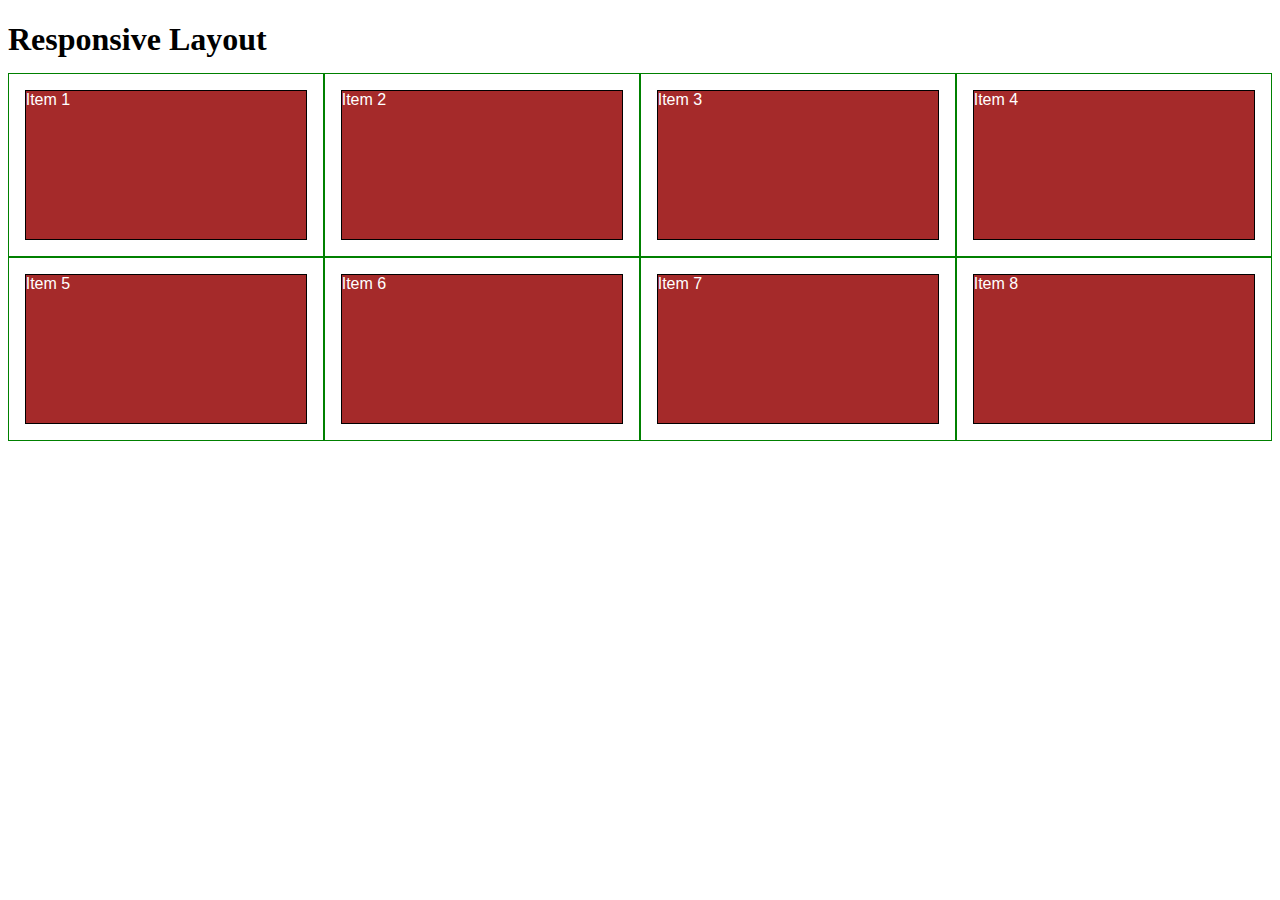
==== module2-solution/index.html @ 1a50a5ed "homework" ====
<!DOCTYPE html>
<html>
<head>
<meta charset="utf-8">
<meta name="viewport" content="width=device-width, initial-scale=1">
<title>Responsive Layout</title>
<style>
/********** Base styles **********/
* {
  box-sizing: border-box;
}
h1 {
  margin-bottom: 15px;
}
p {
  border: 1px solid black;
  background-color: #A52A2A;
  width: 90%;
  height: 150px;
  margin-right: auto;
  margin-left: auto;
  font-family: Helvetica;
  color: white;
}
/* Simple Responsive Framework. */
.row {
  width: 100%;
}
/********** Large devices only **********/
@media (min-width: 1200px) {
  .col-lg-1, .col-lg-2, .col-lg-3, .col-lg-4, .col-lg-5, .col-lg-6, .col-lg-7, .col-lg-8, .col-lg-9, .col-lg-10, .col-lg-11, .col-lg-12 {
    float: left;
    border: 1px solid green;
  }
  .col-lg-1 {
    width: 8.33%;
  }
  .col-lg-2 {
    width: 16.66%;
  }
  .col-lg-3 {
    width: 25%;
  }
  .col-lg-4 {
    width: 33.33%;
  }
  .col-lg-5 {
    width: 41.66%;
  }
  .col-lg-6 {
    width: 50%;
  }
  .col-lg-7 {
    width: 58.33%;
  }
  .col-lg-8 {
    width: 66.66%;
  }
  .col-lg-9 {
    width: 74.99%;
  }
  .col-lg-10 {
    width: 83.33%;
  }
  .col-lg-11 {
    width: 91.66%;
  }
  .col-lg-12 {
    width: 100%;
  }
}
/********** Medium devices only **********/
@media (min-width: 992px) and (max-width: 1199px) {
  .col-md-1, .col-md-2, .col-md-3, .col-md-4, .col-md-5, .col-md-6, .col-md-7, .col-md-8, .col-md-9, .col-md-10, .col-md-11, .col-md-12 {
    float: left;
    border: 1px solid green;
  }
  .col-md-1 {
    width: 8.33%;
  }
  .col-md-2 {
    width: 16.66%;
  }
  .col-md-3 {
    width: 25%;
  }
  .col-md-4 {
    width: 33.33%;
  }
  .col-md-5 {
    width: 41.66%;
  }
  .col-md-6 {
    width: 50%;
  }
  .col-md-7 {
    width: 58.33%;
  }
  .col-md-8 {
    width: 66.66%;
  }
  .col-md-9 {
    width: 74.99%;
  }
  .col-md-10 {
    width: 83.33%;
  }
  .col-md-11 {
    width: 91.66%;
  }
  .col-md-12 {
    width: 100%;
  }
}
</style>
</head>
<body>
<h1>Responsive Layout</h1>

<div class="row">
  <div class="col-lg-3 col-md-6"><p>Item 1</p></div>
  <div class="col-lg-3 col-md-6"><p>Item 2</p></div>
  <div class="col-lg-3 col-md-6"><p>Item 3</p></div>
  <div class="col-lg-3 col-md-6"><p>Item 4</p></div>
  <div class="col-lg-3 col-md-6"><p>Item 5</p></div>
  <div class="col-lg-3 col-md-6"><p>Item 6</p></div>
  <div class="col-lg-3 col-md-6"><p>Item 7</p></div>
  <div class="col-lg-3 col-md-6"><p>Item 8</p></div>
</div>

</body>
</html>
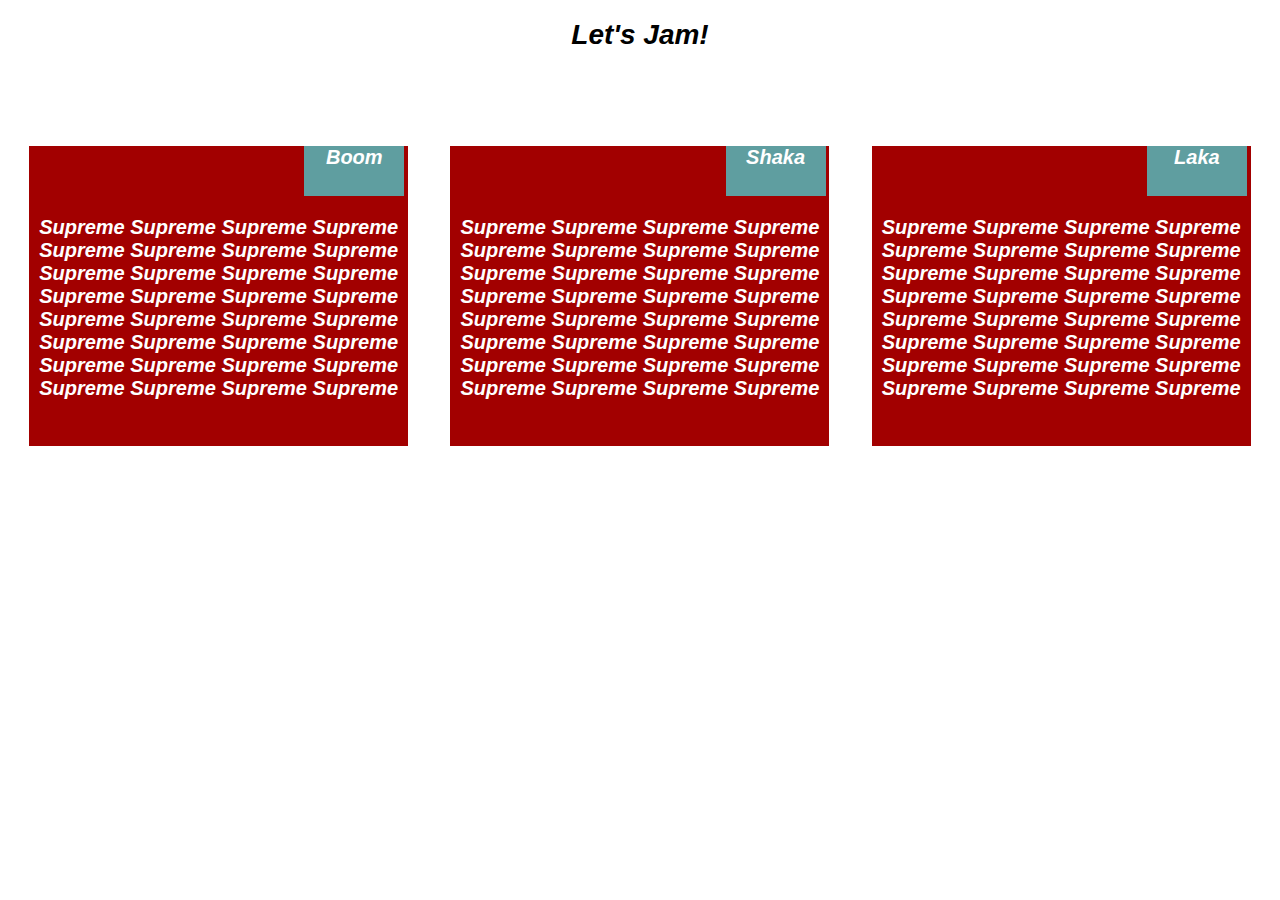
==== commit c5a9671f: "Module2 Assignment" ====
--- a/module2-solution/index.html
+++ b/module2-solution/index.html
@@ -3,31 +3,69 @@
 <head>
 <meta charset="utf-8">
 <meta name="viewport" content="width=device-width, initial-scale=1">
-<title>Responsive Layout</title>
+<title>Let's jam!</title>
 <style>
 /********** Base styles **********/
 * {
   box-sizing: border-box;
 }
-h1 {
-  margin-bottom: 15px;
-}
 p {
-  border: 1px solid black;
-  background-color: #A52A2A;
+  background-color: #A20000;
   width: 90%;
-  height: 150px;
+  height: 300px;
   margin-right: auto;
   margin-left: auto;
   font-family: Helvetica;
   color: white;
-}
+  font-weight: bold;
+  font-size: 20px;
+  font-style: italic;
+  text-align: center;
+}
+
+h1 {
+  margin-bottom: 15px;
+  text-align: center;
+  font-style: italic;
+  font-family: helvetica;
+  font-size: 175%;
+}
+
+
+div#container {
+  position: relative;
+  top:60px;
+  border: white;
+
+  
+}
+
+#p1t,#p2t,#p3t{
+  background-color: #5F9EA0;
+  position: absolute;
+  width: 100px;
+  height: 50px;
+  top: 0;
+  right:25px ;
+  border:black 1px;
+}
+
+#p1,#p2,#p3{
+  padding-top: 70px;
+  margin-bottom: 80px;
+  text-align: center;
+  border:black 1px;
+/*-------------------I have no idea why I can't see the border :(   ------------*/ 
+
+}
+
+
 /* Simple Responsive Framework. */
 .row {
   width: 100%;
 }
-/********** Large devices only **********/
-@media (min-width: 1200px) {
+/********** Desktop devices only **********/
+@media (min-width: 992px) {
   .col-lg-1, .col-lg-2, .col-lg-3, .col-lg-4, .col-lg-5, .col-lg-6, .col-lg-7, .col-lg-8, .col-lg-9, .col-lg-10, .col-lg-11, .col-lg-12 {
     float: left;
     border: 1px solid green;
@@ -69,8 +107,8 @@
     width: 100%;
   }
 }
-/********** Medium devices only **********/
-@media (min-width: 992px) and (max-width: 1199px) {
+/********** Tablet devices only **********/
+@media (min-width: 768px) and (max-width: 991px) {
   .col-md-1, .col-md-2, .col-md-3, .col-md-4, .col-md-5, .col-md-6, .col-md-7, .col-md-8, .col-md-9, .col-md-10, .col-md-11, .col-md-12 {
     float: left;
     border: 1px solid green;
@@ -112,20 +150,75 @@
     width: 100%;
   }
 }
+/********** Mobile devices only **********/
+@media (max-width: 767px) {
+  .col-mb-1, .col-mb-2, .col-mb-3, .col-mb-4, .col-mb-5, .col-mb-6, .col-mb-7, .col-mb-8, .col-mb-9, .col-mb-10, .col-mb-11, .col-mb-12 {
+    clear: left;
+    border: 1px solid green;
+  }
+  .col-mb-1 {
+    width: 8.33%;
+  }
+  .col-mb-2 {
+    width: 16.66%;
+  }
+  .col-mb-3 {
+    width: 25%;
+  }
+  .col-mb-4 {
+    width: 33.33%;
+  }
+  .col-mb-5 {
+    width: 41.66%;
+  }
+  .col-mb-6 {
+    width: 50%;
+  }
+  .col-mb-7 {
+    width: 58.33%;
+  }
+  .col-lg-8 {
+    width: 66.66%;
+  }
+  .col-mb-9 {
+    width: 74.99%;
+  }
+  .col-lg-10 {
+    width: 83.33%;
+  }
+  .col-mb-11 {
+    width: 91.66%;
+  }
+  .col-mb-12 {
+    width: 100%;
+  }
+}
+
+
 </style>
 </head>
 <body>
-<h1>Responsive Layout</h1>
+<h1>Let's Jam!</h1>
 
 <div class="row">
-  <div class="col-lg-3 col-md-6"><p>Item 1</p></div>
-  <div class="col-lg-3 col-md-6"><p>Item 2</p></div>
-  <div class="col-lg-3 col-md-6"><p>Item 3</p></div>
-  <div class="col-lg-3 col-md-6"><p>Item 4</p></div>
-  <div class="col-lg-3 col-md-6"><p>Item 5</p></div>
-  <div class="col-lg-3 col-md-6"><p>Item 6</p></div>
-  <div class="col-lg-3 col-md-6"><p>Item 7</p></div>
-  <div class="col-lg-3 col-md-6"><p>Item 8</p></div>
+  <div class="col-lg-4 col-md-6 col-mb-12" id="container">
+    <p id="p1t">Boom</p>
+    <p id="p1">Supreme Supreme Supreme Supreme Supreme Supreme Supreme Supreme Supreme Supreme Supreme Supreme Supreme Supreme Supreme Supreme Supreme Supreme Supreme Supreme Supreme Supreme Supreme Supreme Supreme Supreme Supreme Supreme Supreme Supreme Supreme Supreme</p>
+  </div>
+ 
+  <div class="col-lg-4 col-md-6 col-mb-12" id="container">
+    <p id="p2t">Shaka</p>
+    <p id="p2">Supreme Supreme Supreme Supreme Supreme Supreme Supreme Supreme Supreme Supreme Supreme Supreme Supreme Supreme Supreme Supreme Supreme Supreme Supreme Supreme Supreme Supreme Supreme Supreme Supreme Supreme Supreme Supreme Supreme Supreme Supreme Supreme</p>
+    
+  </div>
+
+
+  <div class="col-lg-4 col-md-12 col-mb-12" id="container">
+    <p id="p3t">Laka</p>
+    <p id="p3">Supreme Supreme Supreme Supreme Supreme Supreme Supreme Supreme Supreme Supreme Supreme Supreme Supreme Supreme Supreme Supreme Supreme Supreme Supreme Supreme Supreme Supreme Supreme Supreme Supreme Supreme Supreme Supreme Supreme Supreme Supreme Supreme</p>
+    
+  </div>
+  
 </div>
 
 </body>
